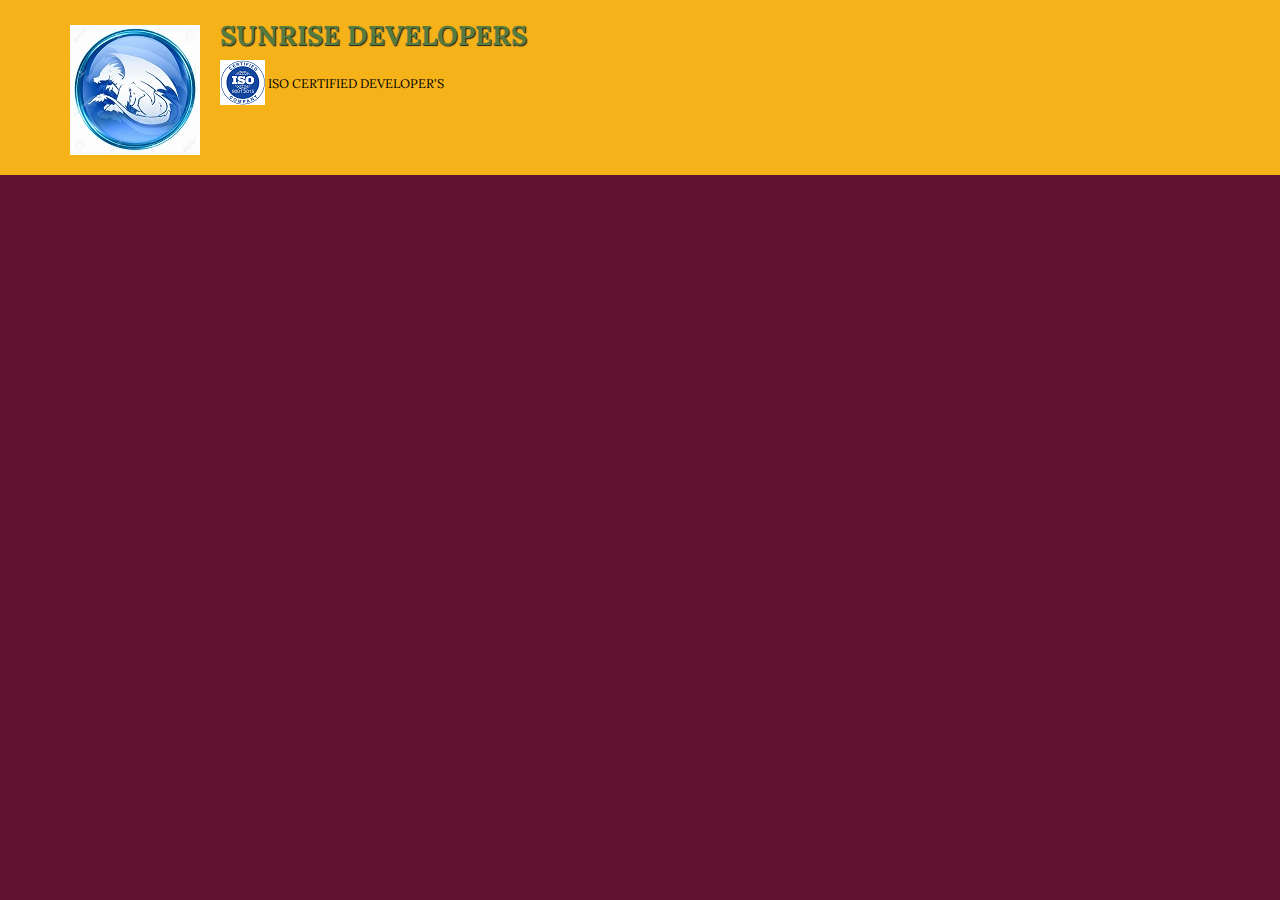
==== bootstrap-3.4.1-dist/index.html @ 8d660fc7 "creating website for practice" ====
<!doctype html>
<html lang="en">
  <head>
    <meta charset="utf-8">
    <meta http-equiv="X-UA-Compatible" content="IE=edge">
    <meta name="viewport" content="width=device-width, initial-scale=1">

    <!-- HTML5 shim and Respond.js for IE8 support of HTML5 elements and media queries -->
    <!-- WARNING: Respond.js doesn't work if you view the page via file:// -->
    <!--[if lt IE 9]>
      <script src="https://oss.maxcdn.com/html5shiv/3.7.2/html5shiv.min.js"></script>
      <script src="https://oss.maxcdn.com/respond/1.4.2/respond.min.js"></script>
    <![endif]-->

    <title>Boostrap Starter Page</title>
    <link rel="stylesheet" href="css/bootstrap.min.css">
    <link rel="stylesheet" href="css/styles.css">
    <link href="https://fonts.googleapis.com/css2?family=Oxygen:wght@300;400;700&display=swap" rel="stylesheet">
    <link href="https://fonts.googleapis.com/css2?family=Lora:ital,wght@0,400;1,400;1,500&display=swap" rel="stylesheet">
  </head>
<body>
  <header>
    <nav id="header-nav" class="navbar navbar-default">
      <div class="container">
        <div class= "navbar-header">
          <a href="index.html" class="pull-left visible-md visible-lg">
            <div id= "logo-img" alt="Logo  image"></div>
          </a>
          
          <div class="navbar-brand">
            <a href="index.html"><h1>Sunrise Developers</h1></a>
            <p>
              <img src="image/download.png" alt="Kosher certification">
              <span>ISO Certified Developer's</span>
            </p>            
          </div>

          <button type="button" class="navbar-toggle collapsed" data-toggle="collapse" data-target="#bs-example-navbar-collapse-1" aria-expanded="false">
        <span class="sr-only">Toggle navigation</span>
        <span class="icon-bar"></span>
        <span class="icon-bar"></span>
        <span class="icon-bar"></span>
      </button>

        </div>

      </div>
     </nav>

  <header>
    
     
      

 

  <!-- jQuery (Bootstrap JS plugins depend on it) -->
  <script src="js/jquery-1.11.3.min.js"></script>
  <script src="js/bootstrap.min.js"></script>
  <script src="js/script.js"></script>
</body>
</html>
---- bootstrap-3.4.1-dist/css/styles.css ----
body {
	font-size: 16px;
	color: #fff;
	background-color: #61122f;
	font-family: 'Oxygen', sans-serif;
	font-family: 'Lora', serif;
}

/** HEADER **/
#header-nav {
	background-color: #f6b319;
	border-radius: 0;
	border: 0;
}

#logo-img {
	background: url('../image/dragan.jpg') no-repeat;
	width: 150px;
	height: 150px;
	margin: 25px 0px 0px 0px;
}

.navbar-brand {
  padding-top: 25px;
}

.navbar-brand h1 { /* Restaurant name */
  font-family: 'Lora', serif;
  color: #557c3e;
  font-size: 1.5em;
  text-transform: uppercase;
  font-weight: bold;
  text-shadow: 1px 1px 1px #222;
  margin-top: 0;
  margin-bottom: 0;
  line-height: .75;
}
.navbar-brand a:hover, .navbar-brand a:focus {
  text-decoration: none;
}
.navbar-brand p { /* Kosher cert */
  color: #000;
  text-transform: uppercase;
  font-size: .7em;
  margin-top: 15px;
}
.navbar-brand p span { /* Star-K */
  vertical-align: middle;
}
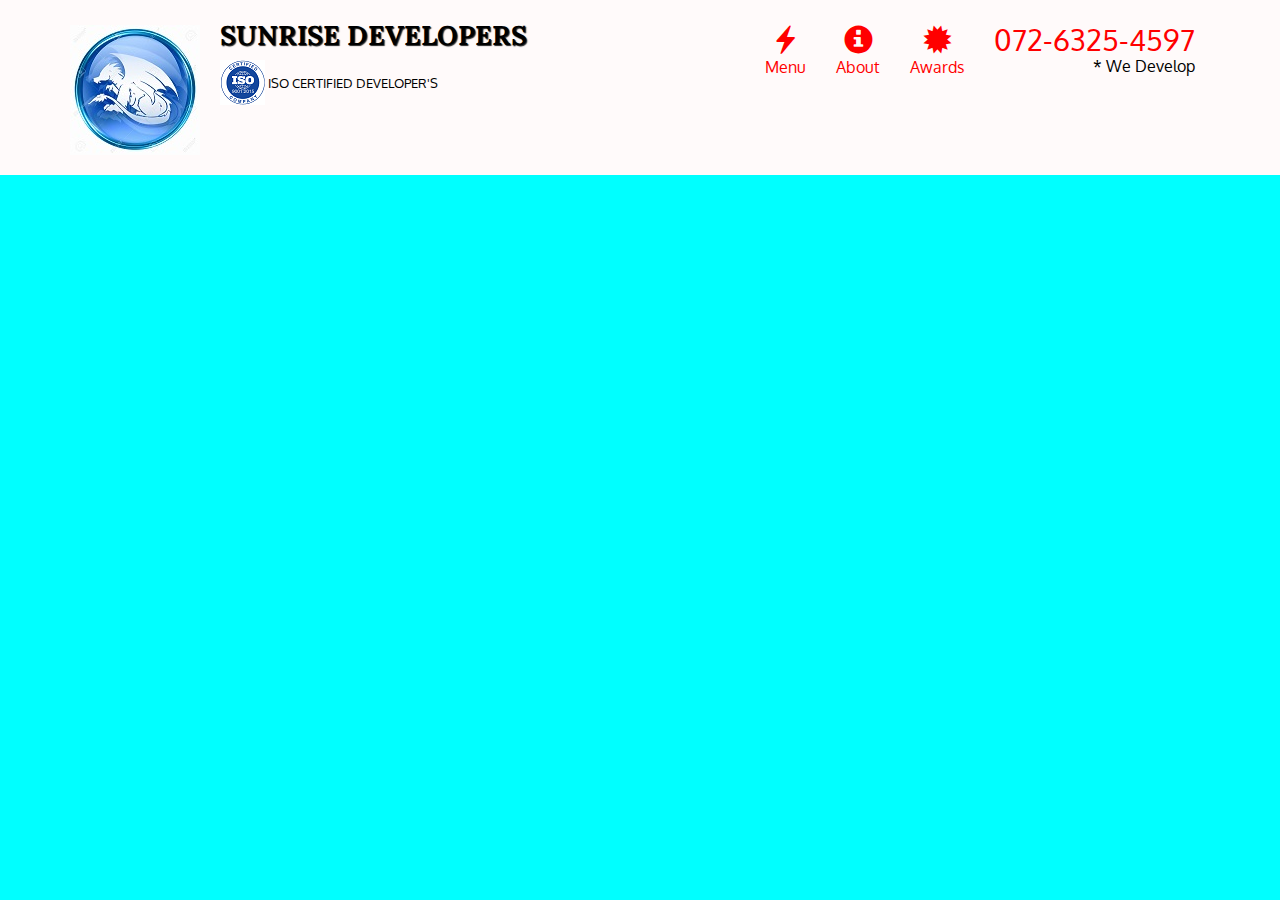
==== commit af216803: "changes colors and style" ====
--- a/bootstrap-3.4.1-dist/index.html
+++ b/bootstrap-3.4.1-dist/index.html
@@ -4,14 +4,6 @@
     <meta charset="utf-8">
     <meta http-equiv="X-UA-Compatible" content="IE=edge">
     <meta name="viewport" content="width=device-width, initial-scale=1">
-
-    <!-- HTML5 shim and Respond.js for IE8 support of HTML5 elements and media queries -->
-    <!-- WARNING: Respond.js doesn't work if you view the page via file:// -->
-    <!--[if lt IE 9]>
-      <script src="https://oss.maxcdn.com/html5shiv/3.7.2/html5shiv.min.js"></script>
-      <script src="https://oss.maxcdn.com/respond/1.4.2/respond.min.js"></script>
-    <![endif]-->
-
     <title>Boostrap Starter Page</title>
     <link rel="stylesheet" href="css/bootstrap.min.css">
     <link rel="stylesheet" href="css/styles.css">
@@ -41,12 +33,30 @@
         <span class="icon-bar"></span>
         <span class="icon-bar"></span>
       </button>
-
         </div>
 
-      </div>
-     </nav>
-
+         <div id="collapsable-nav" class="collapse navbar-collapse">
+           <ul id="nav-list" class="nav navbar-nav navbar-right">
+            <li>
+              <a href="menu-categories.html">
+                <span class="glyphicon glyphicon-flash"></span><br class="hidden-xs"> Menu</a>
+            </li>
+            <li>
+              <a href="#">
+                <span class="glyphicon glyphicon-info-sign"></span><br class="hidden-xs"> About</a>
+            </li>
+            <li>
+              <a href="#">
+                <span class="glyphicon glyphicon-certificate"></span><br class="hidden-xs"> Awards</a>
+            </li>
+            <li id="phone" class="hidden-xs">
+              <a href="tel:072-6325-4597">
+                <span>072-6325-4597</span></a><div>* We Develop</div>
+            </li>
+          </ul><!-- #nav-list -->
+        </div><!-- .collapse .navbar-collapse -->
+       </div><!-- .container -->
+    </nav><!-- #header-nav -->  
   <header>
     
      
--- a/bootstrap-3.4.1-dist/css/styles.css
+++ b/bootstrap-3.4.1-dist/css/styles.css
@@ -1,14 +1,13 @@
 body {
 	font-size: 16px;
 	color: #fff;
-	background-color: #61122f;
+	background-color: #00FFFF;
 	font-family: 'Oxygen', sans-serif;
-	font-family: 'Lora', serif;
 }
 
 /** HEADER **/
 #header-nav {
-	background-color: #f6b319;
+	background-color:  #FFFAFA;
 	border-radius: 0;
 	border: 0;
 }
@@ -24,9 +23,9 @@
   padding-top: 25px;
 }
 
-.navbar-brand h1 { /* Restaurant name */
+.navbar-brand h1 { /* Company name */
   font-family: 'Lora', serif;
-  color: #557c3e;
+  color: #000000;
   font-size: 1.5em;
   text-transform: uppercase;
   font-weight: bold;
@@ -38,7 +37,7 @@
 .navbar-brand a:hover, .navbar-brand a:focus {
   text-decoration: none;
 }
-.navbar-brand p { /* Kosher cert */
+.navbar-brand p { /* ISO cert */
   color: #000;
   text-transform: uppercase;
   font-size: .7em;
@@ -46,4 +45,39 @@
 }
 .navbar-brand p span { /* Star-K */
   vertical-align: middle;
-}+}
+#nav-list {
+  margin-top: 10px;
+}
+#nav-list a {
+  color: #FF0000;
+  text-align: center;
+}
+#nav-list a:hover {
+  background: #E7E7E7;
+}
+#nav-list a span {
+  font-size: 1.8em;
+}
+
+#phone {
+  margin-top: 5px;
+}
+#phone a { /* Phone number */
+  text-align: right;
+  padding-bottom: 0;
+}
+#phone div { /* We Develop */
+  color:    #000000;
+  text-align: right;
+  padding-right: 15px;
+}
+
+.navbar-header button.navbar-toggle, .navbar-header .icon-bar {
+  border: 1px solid #61122f;
+}
+.navbar-header button.navbar-toggle {
+  clear: both;
+  margin-top: -30px;
+}
+/* END HEADER */